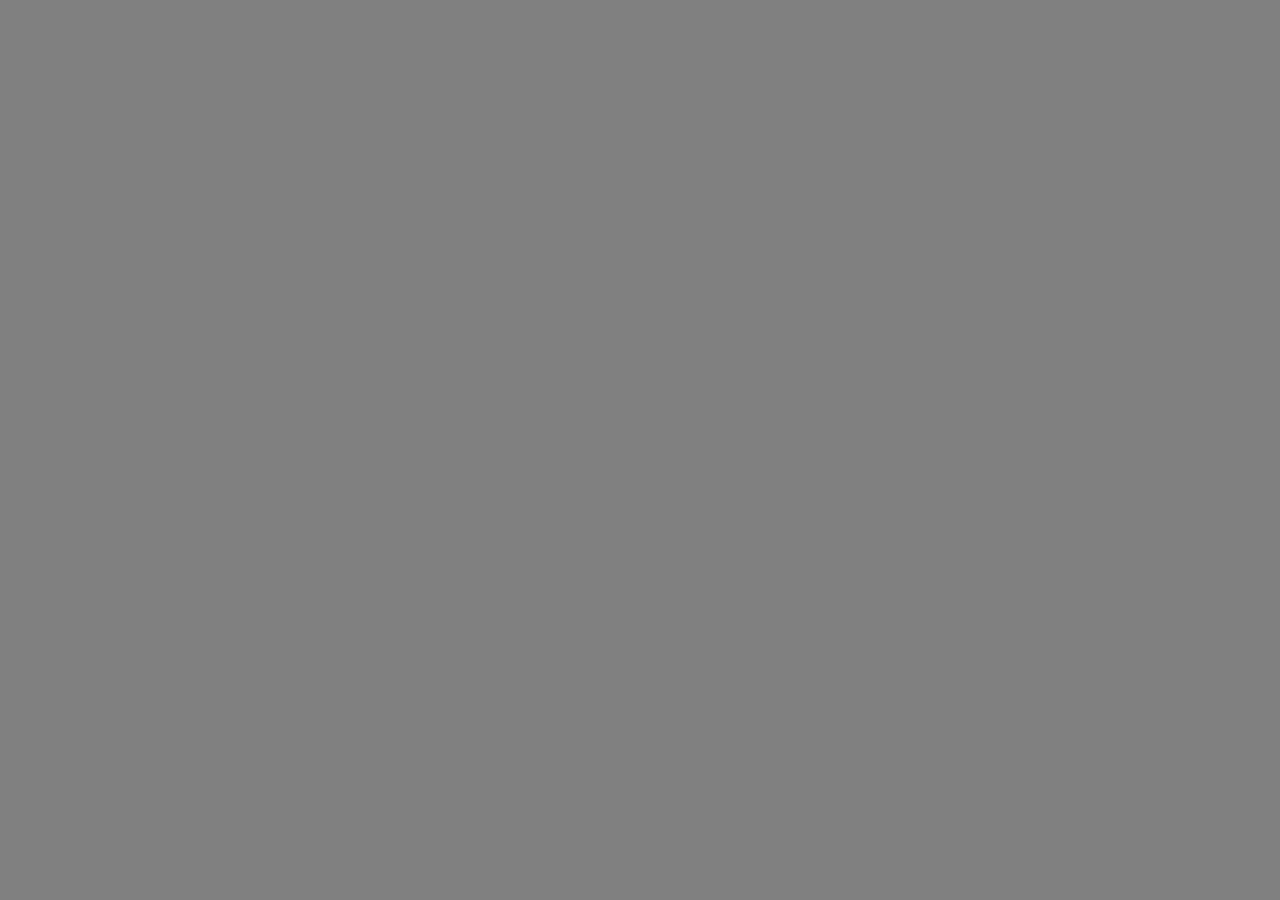
==== index.html @ 5c56bc01 "Add files via upload" ====
<!DOCTYPE html>
<html lang="en">
<head>
    <meta charset="UTF-8">
    <meta name="viewport" content="width=device-width, initial-scale=1.0">
    <link rel="stylesheet" href="CSS/style.css">
    <title>Document</title><!-- En esta parte es el sistema de actualizacion en pantalla-->
</head>
<body bgcolor="gray"><!--se duce que debe de estar solo la estructura, responsive=a la adaptacion de cualcquier pantalla-->
<div id="principal">
    <div id="caja1">
        <div id="ojo1"></div>
        <div id="ojo2"></div>
        <div id="nose"></div>
    </div>
    <div id="caja2">
    </div>
    <div id="caja3">
        <div id="boton1"></div>
        <div id="boton2"></div>
    </div>
    <div id="caja4"></div>
</div>
</body>
</html>
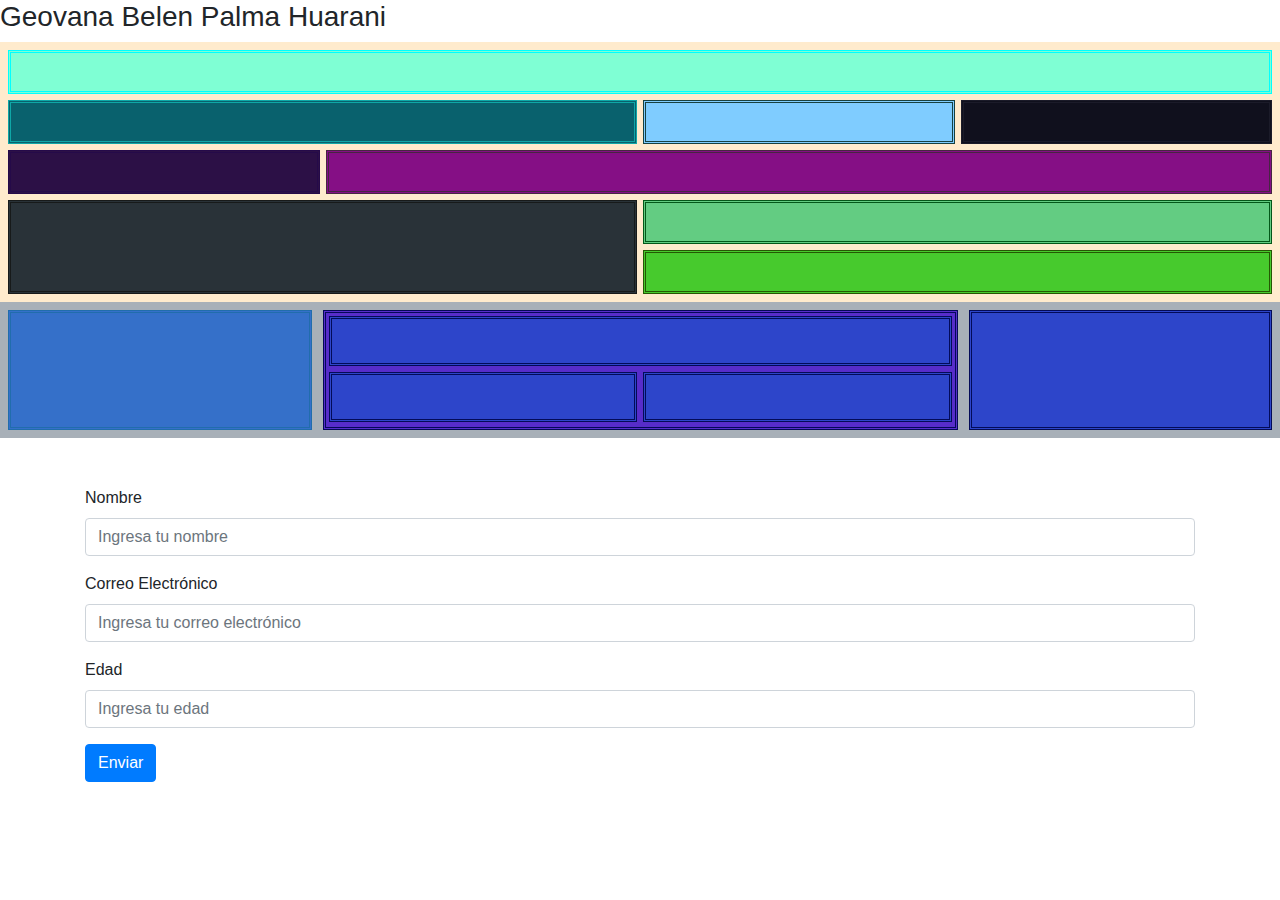
==== commit 9ce01d01: "Update index.html" ====
--- a/index.html
+++ b/index.html
@@ -1,25 +1,57 @@
-<!DOCTYPE html>
-<html lang="en">
-<head>
-    <meta charset="UTF-8">
-    <meta name="viewport" content="width=device-width, initial-scale=1.0">
-    <link rel="stylesheet" href="CSS/style.css">
-    <title>Document</title><!-- En esta parte es el sistema de actualizacion en pantalla-->
-</head>
-<body bgcolor="gray"><!--se duce que debe de estar solo la estructura, responsive=a la adaptacion de cualcquier pantalla-->
-<div id="principal">
-    <div id="caja1">
-        <div id="ojo1"></div>
-        <div id="ojo2"></div>
-        <div id="nose"></div>
-    </div>
-    <div id="caja2">
-    </div>
-    <div id="caja3">
-        <div id="boton1"></div>
-        <div id="boton2"></div>
-    </div>
-    <div id="caja4"></div>
-</div>
-</body>
-</html>+<!DOCTYPE html> 
+<html lang="en"> 
+<head> 
+    <meta charset="UTF-8"> 
+    <meta name="viewport" content="width=device-width, initial-scale=1.0"> 
+    <link rel="stylesheet" href="estilo4.css"> 
+    <link rel="stylesheet" href="https://stackpath.bootstrapcdn.com/bootstrap/4.5.2/css/bootstrap.min.css"> 
+    <title>Document</title> 
+</head> 
+<body> 
+<div id="principal"> 
+    <h3>Geovana Belen Palma Huarani</h3> 
+    <div class="padre"> 
+        <div class="hijo1"></div> 
+        <div class="hijo2"></div> 
+        <div class="hijo3"></div> 
+        <div class="hijo4"></div> 
+        <div class="hijo5"></div> 
+        <div class="hijo6"></div> 
+        <div class="hijo7"></div> 
+        <div class="hijo8"></div> 
+        <div class="hijo9"></div> 
+    </div> 
+    <div class="main"> 
+        <div class="caja1"></div> 
+        <div class="caja2"> 
+            <div class="sup"></div> 
+            <div class="abajo"> 
+                <div class="abajo1"></div> 
+                <div class="abajo2"></div> 
+            </div> 
+        </div> 
+        <div class="caja3"></div> 
+    </div> 
+    <div class="container mt-5"> 
+        <form> 
+            <div class="form-group"> 
+                <label for="nombre">Nombre</label> 
+                <input type="text" class="form-control" id="nombre" placeholder="Ingresa tu nombre"> 
+            </div> 
+            <div class="form-group"> 
+                <label for="correo">Correo Electrónico</label> 
+                <input type="email" class="form-control" id="correo" placeholder="Ingresa tu correo electrónico"> 
+            </div> 
+            <div class="form-group"> 
+                <label for="edad">Edad</label> 
+                <input type="number" class="form-control" id="edad" placeholder="Ingresa tu edad"> 
+            </div> 
+            <button type="submit" class="btn btn-primary">Enviar</button> 
+        </form> 
+    </div> 
+    <script src="https://code.jquery.com/jquery-3.5.1.slim.min.js"></script> 
+    <script src="https://cdn.jsdelivr.net/npm/@popperjs/core@2.11.6/dist/umd/popper.min.js"></script> 
+    <script src="https://stackpath.bootstrapcdn.com/bootstrap/4.5.2/js/bootstrap.min.js"></script> 
+</div> 
+</body> 
+                    </html>
--- a/estilo4.css
+++ b/estilo4.css
@@ -0,0 +1,144 @@
+.padre
+{
+    background-color: blanchedalmond;
+    padding: 5px;
+    display: grid;
+    grid-template-columns: 25% 25% 25% 25%;
+    grid-template-rows: 50px 50px 50px 50px 50px;
+    justify-content: space-between;
+}
+.hijo1{
+    background-color: aquamarine;
+    margin: 3px;
+    border-style:double;
+    border-color: aqua;
+    font-size:40px;
+    grid-column: 1/5;
+}
+.hijo2{
+    background-color: rgb(9, 97, 109);
+    margin: 3px;
+    border-style: double;
+    border-color: rgb(15, 167, 167);
+    font-size:40px;
+    grid-column: 1/3;
+}
+.hijo3{
+    background-color: rgb(127, 204, 255);
+    margin: 3px;
+    border-style: double;
+    border-color: rgb(23, 65, 65);
+    font-size:40px;
+    grid-column: 3/4;
+}
+.hijo4{
+    background-color: rgb(16, 16, 29);
+    margin: 3px;
+    border-style: double;
+    border-color: rgb(27, 27, 41);
+    font-size:40px;
+    grid-column: 4/5;
+}
+.hijo5{
+    background-color: rgb(44, 16, 70);
+    margin: 3px;
+    border-style: double;
+    border-color: rgb(37, 10, 73);
+    font-size:40px;
+    grid-column: 1/2;
+}
+.hijo6{
+    background-color: rgb(133, 15, 133);
+    margin: 3px;
+    border-style: double;
+    border-color: rgb(71, 37, 66);
+    font-size:40px;
+    grid-column: 2/5;
+}
+.hijo7{
+    background-color: rgb(41, 50, 56);
+    margin: 3px;
+    border-style: double;
+    border-color: rgb(23, 26, 26);
+    font-size:40px;
+    grid-column: 1/3;
+    grid-row: 4/6;
+}
+.hijo8{
+    background-color: rgb(99, 204, 130);
+    margin: 3px;
+    border-style: double;
+    border-color: rgb(3, 88, 25);
+    font-size:40px;
+    grid-column: 3/5;
+    grid-row: 4/5;
+}
+.hijo9{
+    background-color: rgb(71, 202, 45);
+    margin: 3px;
+    border-style: double;
+    border-color: rgb(37, 88, 3);
+    font-size:40px;
+    grid-column: 3/5;
+    grid-row: 5/6;
+}
+.main{
+    background-color: rgb(168, 176, 184);
+    padding: 5px;
+    display: flex;
+    justify-content: center;
+    flex-wrap: wrap;
+    gap: 5px;
+    width: auto;
+    height: auto;
+}
+.caja1{
+    background-color: rgb(53, 112, 201);
+    margin: 3px;
+    flex-grow: 1;
+    border-style: double;
+    border-color: rgb(33, 109, 172);
+}
+.caja2{
+    background-color: rgb(87, 45, 202);
+    margin: 3px;
+    border-style: double;
+    width: 50%;
+    height: 120px;
+    border-color: rgb(3, 9, 88);
+    display: flex;
+    flex-direction: column;
+}
+.caja3{
+    background-color: rgb(45, 69, 202);
+    margin: 3px;
+    flex-grow: 1;
+    border-style: double;
+    border-color: rgb(3, 11, 88);
+}
+.sup{
+    background-color: rgb(45, 69, 202);
+    margin: 3px;
+    border-style: double;
+    height: 50px;
+    border-color: rgb(3, 11, 88);
+}
+.abajo{
+    display: flex;
+}
+.abajo1{
+    background-color: rgb(45, 69, 202);
+    margin: 3px;
+    height: 50px;
+    width: 50%;
+    border-style: double;
+    border-color: rgb(3, 11, 88);
+}
+.abajo2{
+    background-color: rgb(45, 69, 202);
+    margin: 3px;
+    height: 50px;
+    width: 50%;
+    border-style: double;
+    border-color: rgb(3, 11, 88);
+}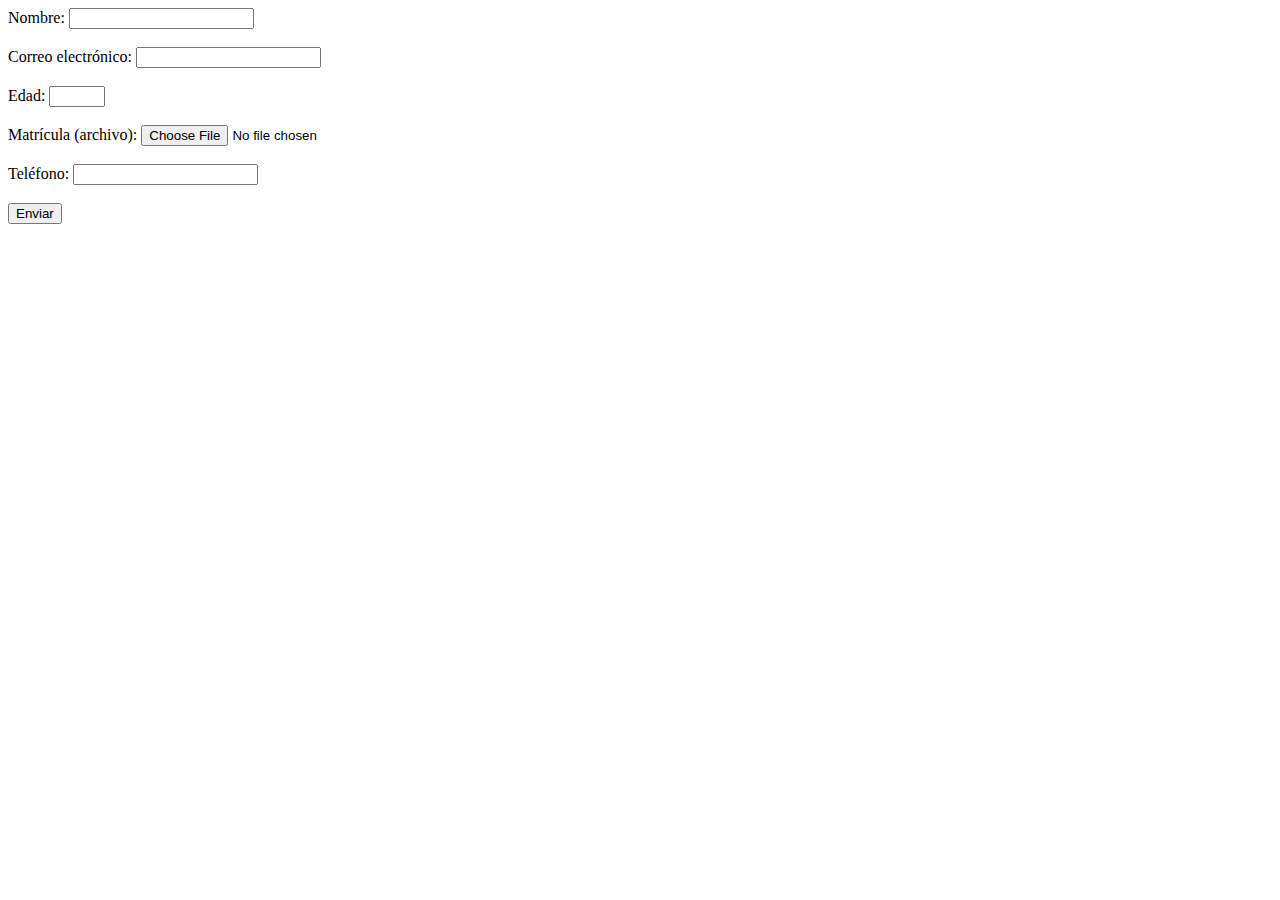
==== commit d41c0a65: "Update index.html" ====
--- a/index.html
+++ b/index.html
@@ -1,57 +1,31 @@
-<!DOCTYPE html> 
-<html lang="en"> 
-<head> 
-    <meta charset="UTF-8"> 
-    <meta name="viewport" content="width=device-width, initial-scale=1.0"> 
-    <link rel="stylesheet" href="estilo4.css"> 
-    <link rel="stylesheet" href="https://stackpath.bootstrapcdn.com/bootstrap/4.5.2/css/bootstrap.min.css"> 
-    <title>Document</title> 
-</head> 
-<body> 
-<div id="principal"> 
-    <h3>Geovana Belen Palma Huarani</h3> 
-    <div class="padre"> 
-        <div class="hijo1"></div> 
-        <div class="hijo2"></div> 
-        <div class="hijo3"></div> 
-        <div class="hijo4"></div> 
-        <div class="hijo5"></div> 
-        <div class="hijo6"></div> 
-        <div class="hijo7"></div> 
-        <div class="hijo8"></div> 
-        <div class="hijo9"></div> 
-    </div> 
-    <div class="main"> 
-        <div class="caja1"></div> 
-        <div class="caja2"> 
-            <div class="sup"></div> 
-            <div class="abajo"> 
-                <div class="abajo1"></div> 
-                <div class="abajo2"></div> 
-            </div> 
-        </div> 
-        <div class="caja3"></div> 
-    </div> 
-    <div class="container mt-5"> 
-        <form> 
-            <div class="form-group"> 
-                <label for="nombre">Nombre</label> 
-                <input type="text" class="form-control" id="nombre" placeholder="Ingresa tu nombre"> 
-            </div> 
-            <div class="form-group"> 
-                <label for="correo">Correo Electrónico</label> 
-                <input type="email" class="form-control" id="correo" placeholder="Ingresa tu correo electrónico"> 
-            </div> 
-            <div class="form-group"> 
-                <label for="edad">Edad</label> 
-                <input type="number" class="form-control" id="edad" placeholder="Ingresa tu edad"> 
-            </div> 
-            <button type="submit" class="btn btn-primary">Enviar</button> 
-        </form> 
-    </div> 
-    <script src="https://code.jquery.com/jquery-3.5.1.slim.min.js"></script> 
-    <script src="https://cdn.jsdelivr.net/npm/@popperjs/core@2.11.6/dist/umd/popper.min.js"></script> 
-    <script src="https://stackpath.bootstrapcdn.com/bootstrap/4.5.2/js/bootstrap.min.js"></script> 
-</div> 
-</body> 
-                    </html>
+<!DOCTYPE html>
+<html>
+<head>
+	<title>Formulario con validaciones</title>
+</head>
+<body>
+	<form id="formulario" name="formulario" method="post" action="#" enctype="multipart/form-data">
+		<label for="nombre">Nombre:</label>
+		<input type="text" id="nombre" name="nombre" required pattern="[a-zA-ZñÑáéíóúÁÉÍÓÚ\s]+">
+		<span id="error-nombre"></span>
+		<br><br>
+		<label for="correo">Correo electrónico:</label>
+		<input type="email" id="correo" name="correo" required>
+		<span id="error-correo"></span>
+		<br><br>
+		<label for="edad">Edad:</label>
+		<input type="number" id="edad" name="edad" required min="15" max="50">
+		<span id="error-edad"></span>
+		<br><br>
+		<label for="matricula">Matrícula (archivo):</label>
+		<input type="file" id="matricula" name="matricula" required>
+		<span id="error-matricula"></span>
+		<br><br>
+		<label for="telefono">Teléfono:</label>
+		<input type="tel" id="telefono" name="telefono" required minlength="8" maxlength="10">
+		<span id="error-telefono"></span>
+		<br><br>
+		<input type="submit" value="Enviar">
+	</form>
+</body>
+</html>
